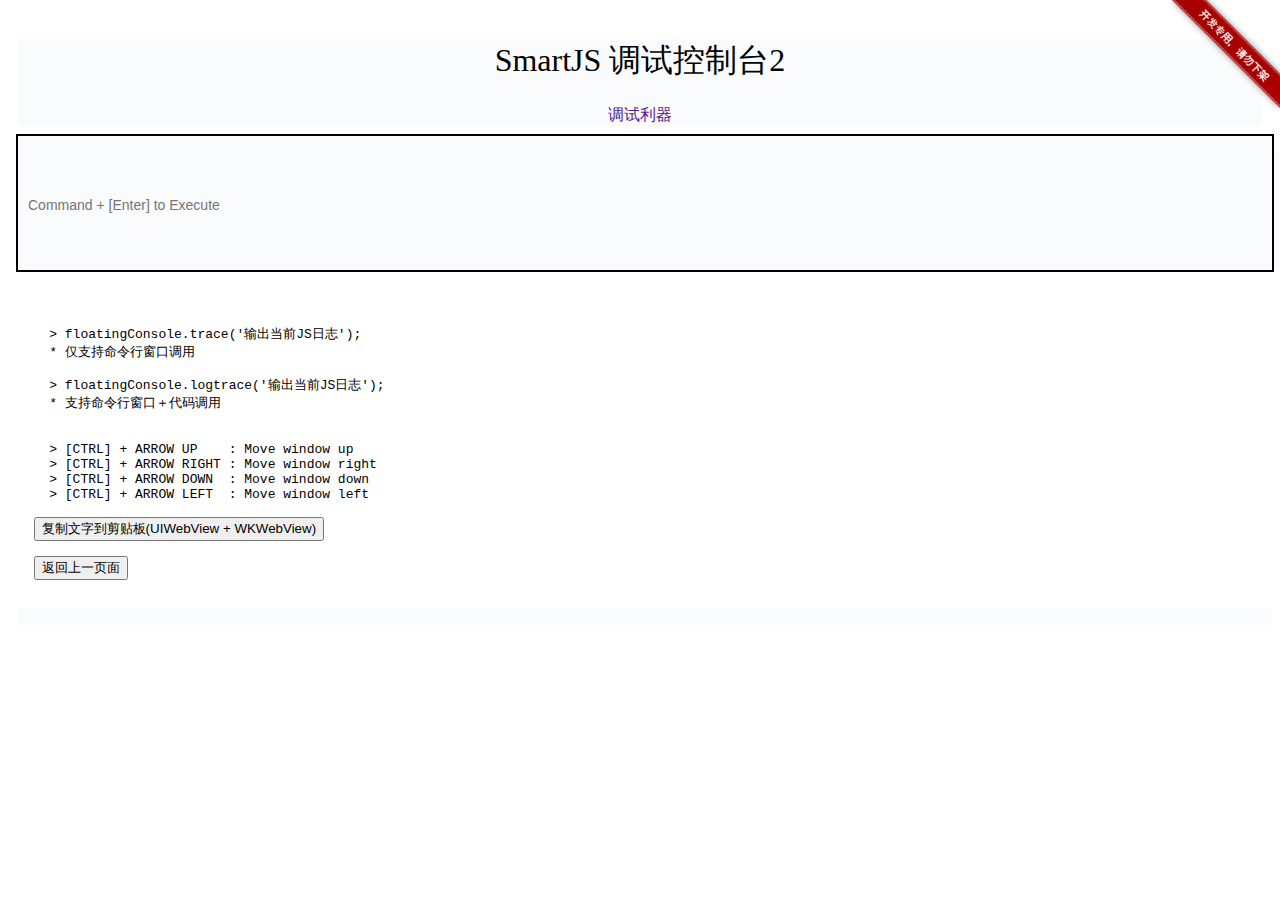
==== SmartJSWebViewDemo/SmartJSWebViewDemo/floatingconsole/index2.html @ 50fa0d19 "SmartJSWebViewDemo" ====
<!DOCTYPE html>
<html lang="en-CA" ng-app="exampleApp">
<head>
  <meta charset="utf-8" />
  <title>SmartJS 调试控制台</title>
  <meta name="description" content="SmartJS 与 iOS Native 交互调试控制台" />
  <meta name="viewport" content="width=device-width,initial-scale=1" />
  <link href="floating-console.css" rel="stylesheet" type="text/css" media="all" />
</head>
<body style="padding-left:10px; padding-top: 10px;">
  <header style="margin-bottom:10px; margin-right:10px;background-color:#fafbfc;vertical-align:middle;">
    <span align="center">
      <h1 style="font-weight:100;text-align=center;">SmartJS 调试控制台2</h1>
    </span>
    <div align="center">
      <a style="text-decoration:none;align=center;" href="">调试利器</a>
    </div>
  </header>
  <img style="position: fixed; top: 0; right: 0; border: 0;" src="mark.png" width="120" height="120" alt="开发专用 请勿下架" data-canonical-src="">
  <div class="floating-console">
    <ul class="floating-console_previous-commands">
      <li class="floating-console_last-command"></li>
    </ul>
    <input
      class="floating-console_command"
      placeholder="Command + [Enter] to Execute"
      type="text"/>
  </div>

  <pre style="margin-top: 40px;">
  <code>
    &gt; floatingConsole.trace('输出当前JS日志');
    * 仅支持命令行窗口调用        
    
    &gt; floatingConsole.logtrace('输出当前JS日志');
    * 支持命令行窗口＋代码调用


    &gt; [CTRL] + ARROW UP    : Move window up
    &gt; [CTRL] + ARROW RIGHT : Move window right
    &gt; [CTRL] + ARROW DOWN  : Move window down
    &gt; [CTRL] + ARROW LEFT  : Move window left
  </code>
  <button onclick="api.copyToClipboard();" title="复制文字到剪贴板">复制文字到剪贴板(UIWebView + WKWebView)</button>
  <!--<button onclick="api.setWebViewTitle();" title="">设置网页标题(UIWebView + WKWebView)</button>
  <button onclick="api.login();" title="">调用登录窗口(UIWebView + WKWebView)</button>
  <button onclick="api.logout();" title="">调用登出(UIWebView + WKWebView)</button>
  <button onclick="api.finish();" title="">调用关闭当前网页窗口(UIWebView + WKWebView)</button>
  <button onclick="api.openInSystemBrowser();" title="">在系统浏览器中打开网页(UIWebView + WKWebView)</button>
  <button onclick="api.openUrlInNewWindow();" title="">在新窗口中打开网页(UIWebView + WKWebView)</button>
  <button onclick="api.openQRWindow();" title="">打开二维码扫描界面(UIWebView + WKWebView)</button>
  <button onclick="api.openCoolMallDetailWindow();" title="">打开酷玩商品详情界面(UIWebView + WKWebView)</button>
  <button onclick="api.share();" title="">调用分享(UIWebView + WKWebView)</button>
  <button onclick="api.setShare();" title="">设置分享信息(UIWebView + WKWebView)</button>
  <button onclick="api.browseArtworkfromIndex();" title="">使用Native浏览指定图片(UIWebView + WKWebView)</button>
  <button onclick="floatingConsole.logtrace((undefined==window.webkit) ? '获取到的登录身份信息：' + api.getLoginInfo() : '获取到的登录身份信息(异步)：'+ typeof(api.getLoginInfo().done(floatingConsole.logtrace).fail(floatingConsole.logtrace)));" title="测试返回值">获取登录身份信息(UIWebView + WKWebView)</button>
  <button onclick="floatingConsole.logtrace((undefined==window.webkit) ? '获取到的用户信息：' + api.getUserInfo() : '获取到的用户信息(异步)：'+ typeof(api.getUserInfo().done(floatingConsole.logtrace).fail(floatingConsole.logtrace)));" title="测试返回值">获取用户信息(UIWebView + WKWebView)</button>
  <button onclick="floatingConsole.logtrace((undefined==window.webkit) ? '获取到的设备信息：' + api.getDeviceInfo() : '获取到的设备信息(异步)：'+ typeof(api.getDeviceInfo().done(floatingConsole.logtrace).fail(floatingConsole.logtrace)));" title="测试返回值">获取设备信息(UIWebView + WKWebView)</button>
  <button onclick="floatingConsole.logtrace((undefined==window.webkit) ? '获取到的用户行为信息：' + api.getBehaviourInfo() : '获取到的用户行为信息(异步)：'+ typeof(api.getBehaviourInfo().done(floatingConsole.logtrace).fail(floatingConsole.logtrace)));" title="测试返回值">获取用户行为信息(UIWebView + WKWebView)</button>
  <button onclick="floatingConsole.logtrace((undefined==window.webkit) ? '获取到的协约机授权信息：' + api.getContractAuth() : '获取到的协约机授权信息(异步)：'+ typeof(api.getContractAuth().done(floatingConsole.logtrace).fail(floatingConsole.logtrace)));" title="测试返回值">获取协约机授权信息(UIWebView + WKWebView)</button>
  <button onclick="floatingConsole.logtrace((undefined==window.webkit) ? '获取到的连接网络类型信息：' + api.getNetStatus() : '获取到的连接网络类型信息(异步)：'+ typeof(api.getNetStatus().done(floatingConsole.logtrace).fail(floatingConsole.logtrace)));" title="测试返回值">获取连接网络类型信息(UIWebView + WKWebView)</button>
  <button onclick="floatingConsole.logtrace((undefined==window.webkit) ? '获取到的网络环境信息：' + api.getNetEnv() : '获取到的网络环境信息(异步)：'+ typeof(api.getNetEnv().done(floatingConsole.logtrace).fail(floatingConsole.logtrace)));" title="测试返回值">获取网络环境信息(UIWebView + WKWebView)</button>
  <button onclick="api.chooseContact(function (data){floatingConsole.logtrace('获取到的联系人信息：' + data);return data;});" title="测试返回值">选取联系人(UIWebView + WKWebView)</button>
  <button onclick="api.snailpayAction();" title="">调用支付(UIWebView + WKWebView)</button>
  <button onclick="api.openFaceDetect();" title="">调用人脸识别(UIWebView + WKWebView)</button>
  

  尝试长按以下二维码：
  <img src="http://www.lessney.com/wp-content/uploads/2015/07/weichat.png" width="90%" />
  -->
  <button onclick="window.history.back();" title="">返回上一页面</button>
  </pre>
  <div class="global_info">
  </div>
  <script src="floatingConsole.js"></script>
  <script src="api-debug.js"></script>
  <script>
    floatingConsole.initialize();
  </script>
</body>
<script>
    function showglobalinfo()
    {
        var global_info = document.querySelector(".global_info");
        var global_text =  '<p><span style="color: blue;">user_agent</span>：' + window.navigator.userAgent.replace(/(FreeStoreMuch|FreeStoreAndroid|FreeStoreIOS|FreeStoreGame)/i,'<span style="color:red;">$1</span>') + '</p>';
        global_text +=  '<p><span style="color: blue;">cookie</span>：' + document.cookie + '</p>';
        global_text += '<br>';
        global_text += '<p><span style="color: blue;">SmartJSDemoInterface</span>：' + String(window.SmartJSDemoInterface) + '</p>';
        if(window.SmartJSDemoInterface)
        {
          var jsObj = window.SmartJSDemoInterface;
          for (var sProp in jsObj) 
          {
            global_text += '<p>&nbsp;&nbsp;&nbsp;&nbsp;SmartJSDemoInterface.' + String(sProp) + '</p>';
          }
        }
        global_text += '<p><span style="color: blue;">floatingConsole</span>：' + String(window.floatingConsole) + '</p>';
        global_text += '<p><span style="color: blue;">api</span>：' + String(window.api) + '</p>';
        if(window.api)
        {
          var jsObj = window.api;
          for (var sProp in jsObj) 
          {
            global_text += '<p>&nbsp;&nbsp;&nbsp;&nbsp;api.' + String(sProp) + '</p>';
          }
        }

        global_text +=  '<h2>本地存储</h2>';

        if(window.localStorage)
        {
            global_text += '<p style="color:green;">已经开启 本地存储</p>';
        }
        else
        {
            global_text += '<p style="color:red;">没开启本地存储</p>';
        }

        if(window.localStorage){
            var key = window.localStorage.getItem('key') || 0;
            window.localStorage.setItem('key_' + key,new Date().toString());
            global_text += '<p>长度:' + localStorage.length + ':' + 'key_' + key + '</p>';
            for(var i=0;i<=key;i+=1){
                global_text += '<p>[key_' + i + ']' + localStorage.getItem('key_' + i) + "</p>";
            }
            key = Math.min(Number(key) + 1,2);
            window.localStorage.setItem('key',key);
        }

        global_info.innerHTML = global_text;

    }
    window.onload = setTimeout(showglobalinfo,1000);
</script>
</html>
---- SmartJSWebViewDemo/SmartJSWebViewDemo/floatingconsole/floating-console.css ----
.floating-console{
  outline:2px solid #000;
  opacity: 1.0;
  margin-bottom: :10px;
  float: bottom;
}
.floating-console:hover{
  opacity:1;
}

.floating-console_last-command{
  max-height: 200px;
  overflow-y:scroll;
  overflow-x:hidden;
}

.floating-console_command{
  font-size:14px;
  padding: 2px 5px 15px 10px;
  width:100%;
  height:100px;
  border:none;
  background-color:#fafbfc;
  color:black;
  font-style:monospace;
}
.floating-console_command:focus{
  outline:0;
}
.floating-console_previous-commands{
  margin:0;
  list-style-type: none;
  font-size:14px;
  padding: 2px 5px 15px 10px;
  background-color:#fafbfc;
  color:black;
  font-style:monospace;
}

.global_info
{
  margin:0;
  margin-top:12px;
  font-size:13px;
  padding: 2px 5px 15px 10px;
  background-color:#fafbfc;
  color:#272822;
  font-style:monospace;
}
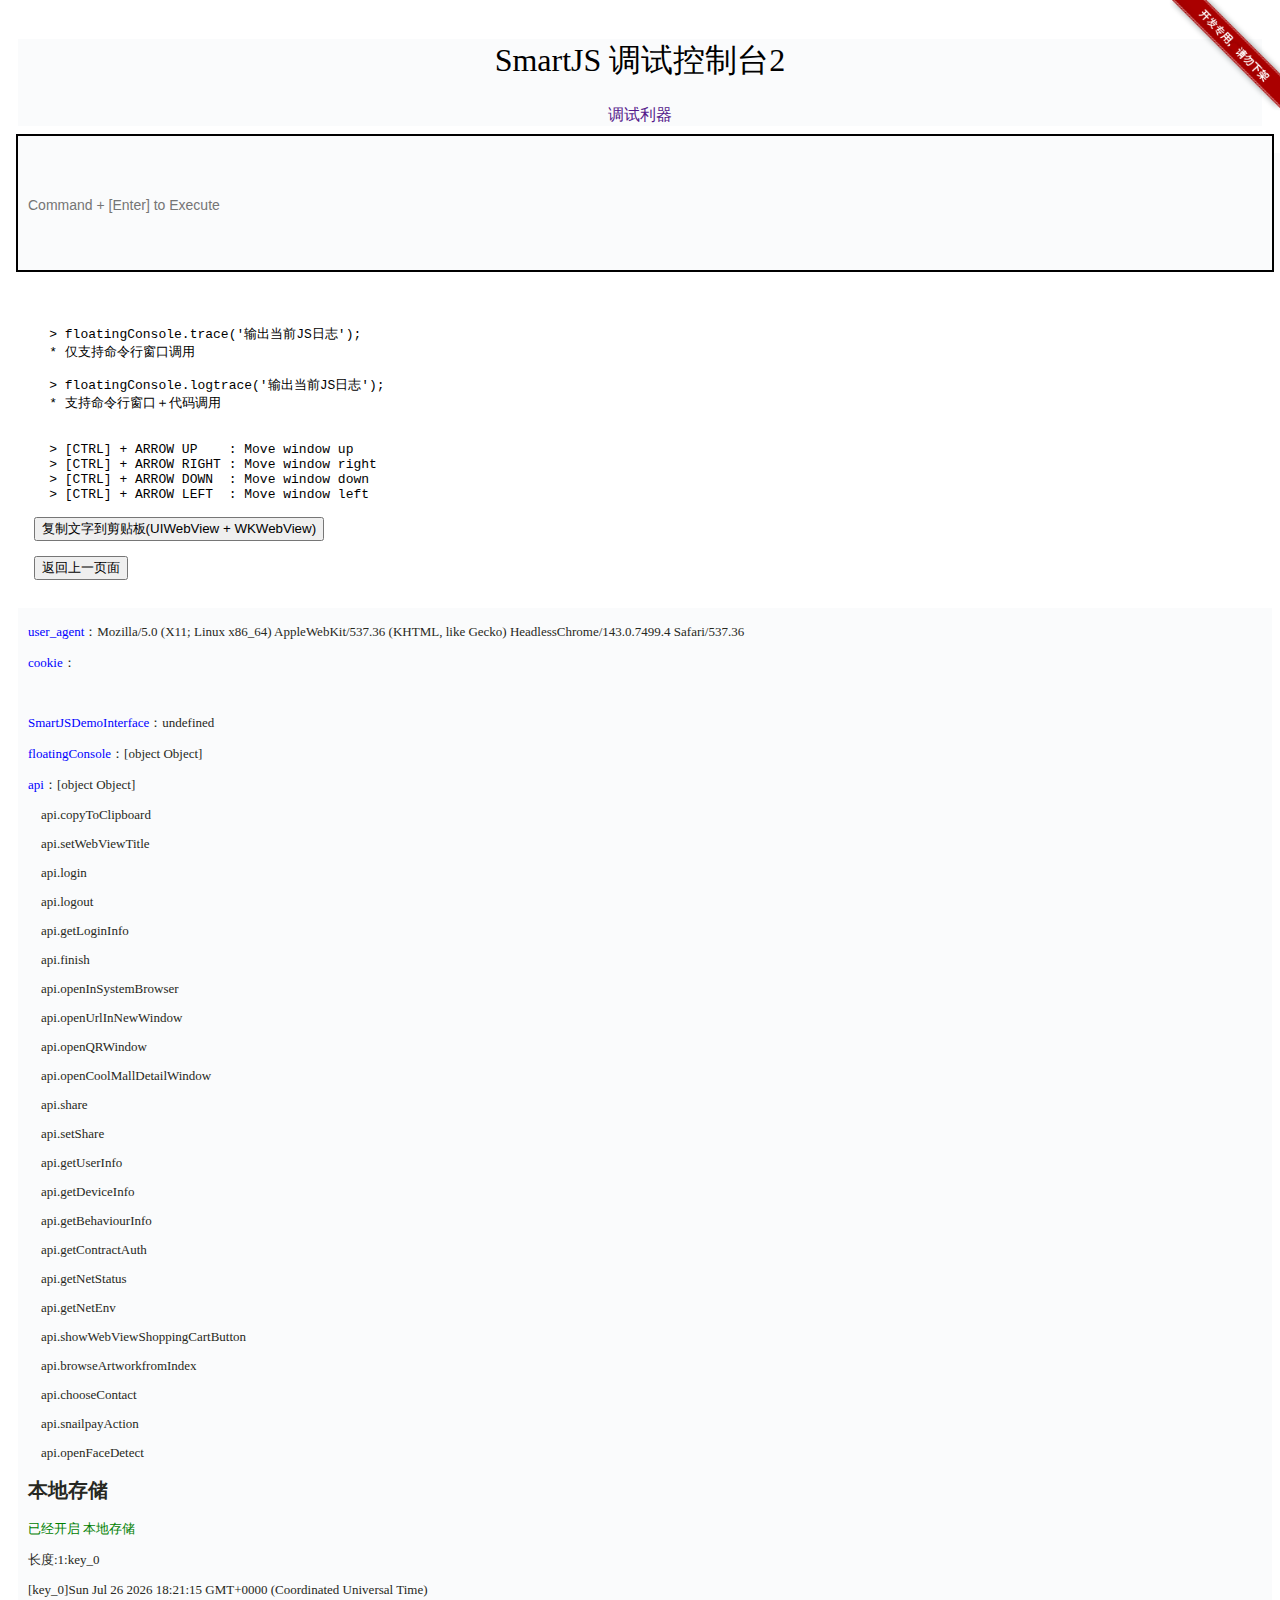
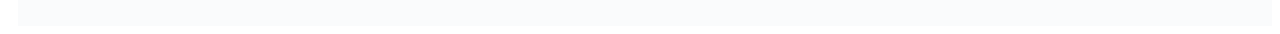
==== commit a7a1070b: "make js inject earlier" ====
--- a/SmartJSWebViewDemo/SmartJSWebViewDemo/floatingconsole/index2.html
+++ b/SmartJSWebViewDemo/SmartJSWebViewDemo/floatingconsole/index2.html
@@ -130,6 +130,6 @@
         global_info.innerHTML = global_text;
 
     }
-    window.onload = setTimeout(showglobalinfo,1000);
+    window.onload = showglobalinfo();
 </script>
 </html>
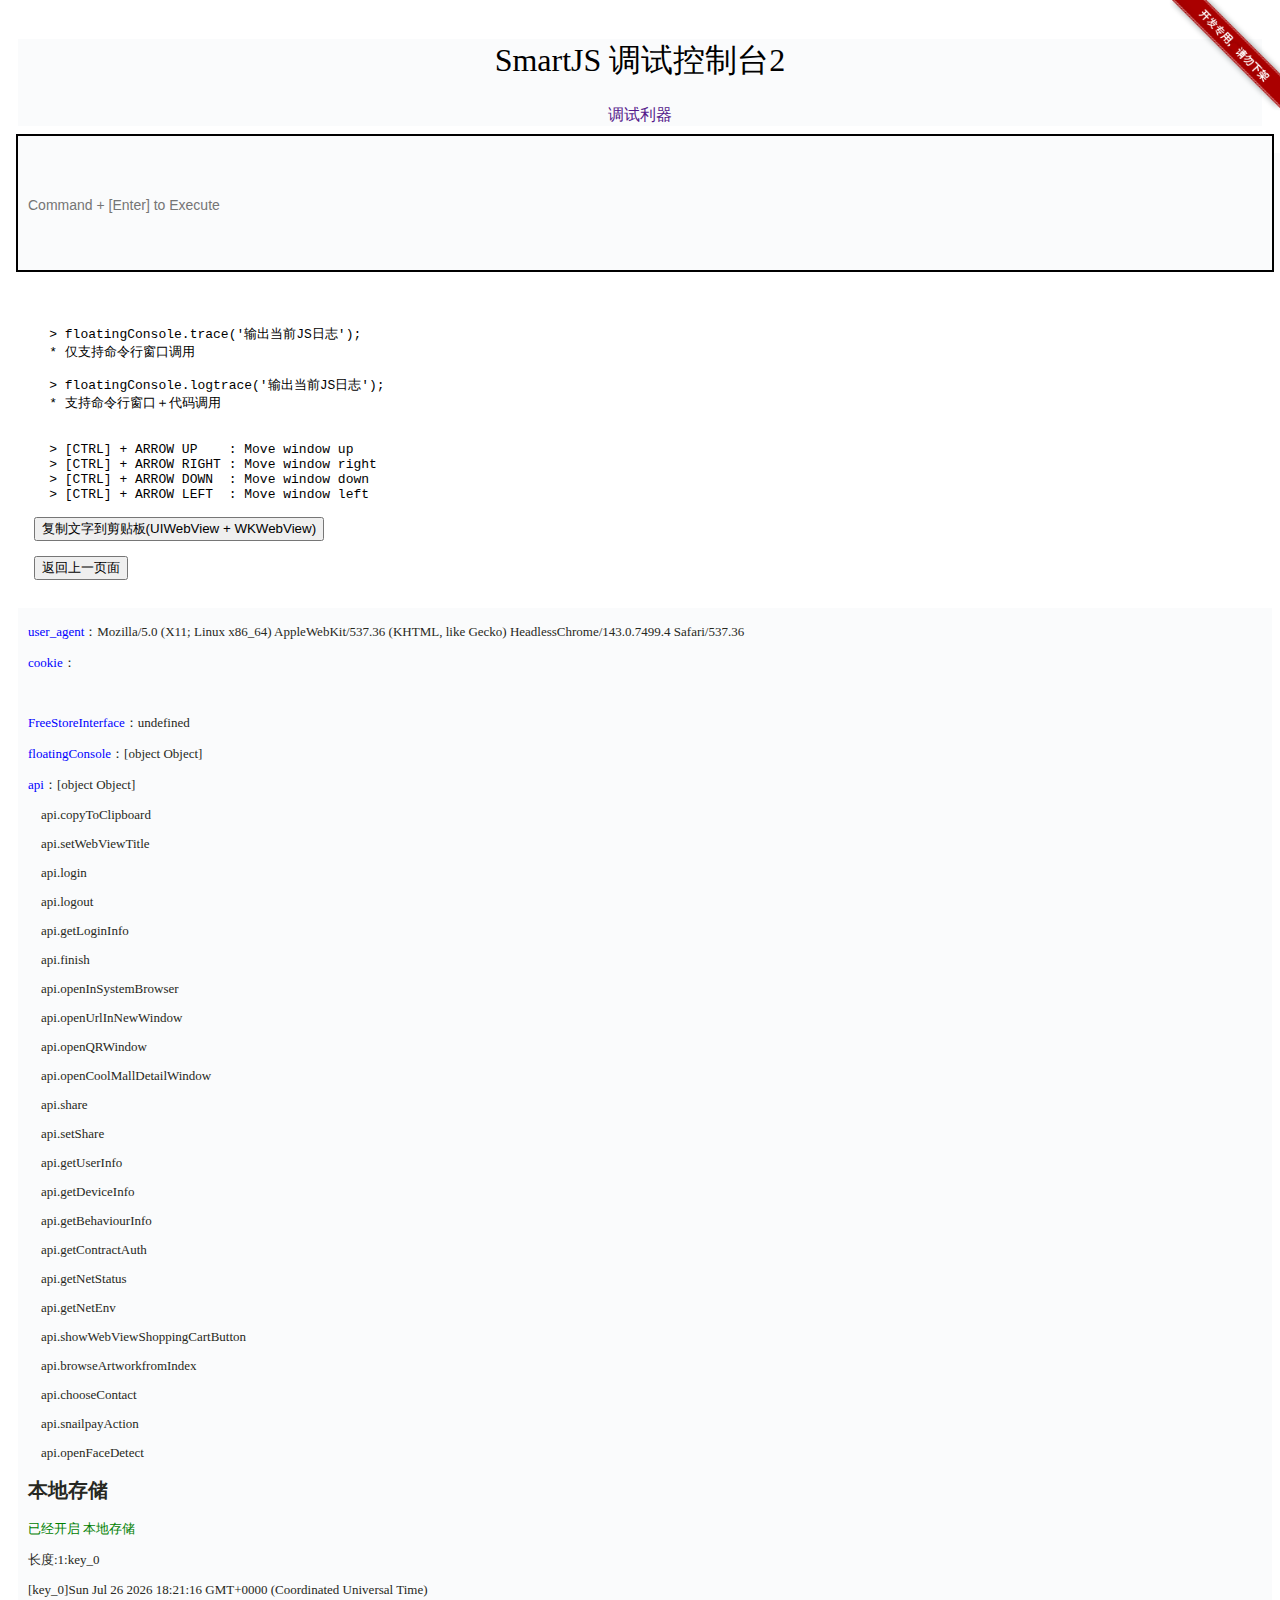
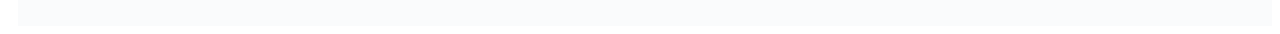
==== commit 79a9294f: "test" ====
--- a/SmartJSWebViewDemo/SmartJSWebViewDemo/floatingconsole/index2.html
+++ b/SmartJSWebViewDemo/SmartJSWebViewDemo/floatingconsole/index2.html
@@ -85,7 +85,7 @@
         var global_text =  '<p><span style="color: blue;">user_agent</span>：' + window.navigator.userAgent.replace(/(FreeStoreMuch|FreeStoreAndroid|FreeStoreIOS|FreeStoreGame)/i,'<span style="color:red;">$1</span>') + '</p>';
         global_text +=  '<p><span style="color: blue;">cookie</span>：' + document.cookie + '</p>';
         global_text += '<br>';
-        global_text += '<p><span style="color: blue;">SmartJSDemoInterface</span>：' + String(window.SmartJSDemoInterface) + '</p>';
+        global_text += '<p><span style="color: blue;">FreeStoreInterface</span>：' + String(window.FreeStoreInterface) + '</p>';
         if(window.SmartJSDemoInterface)
         {
           var jsObj = window.SmartJSDemoInterface;
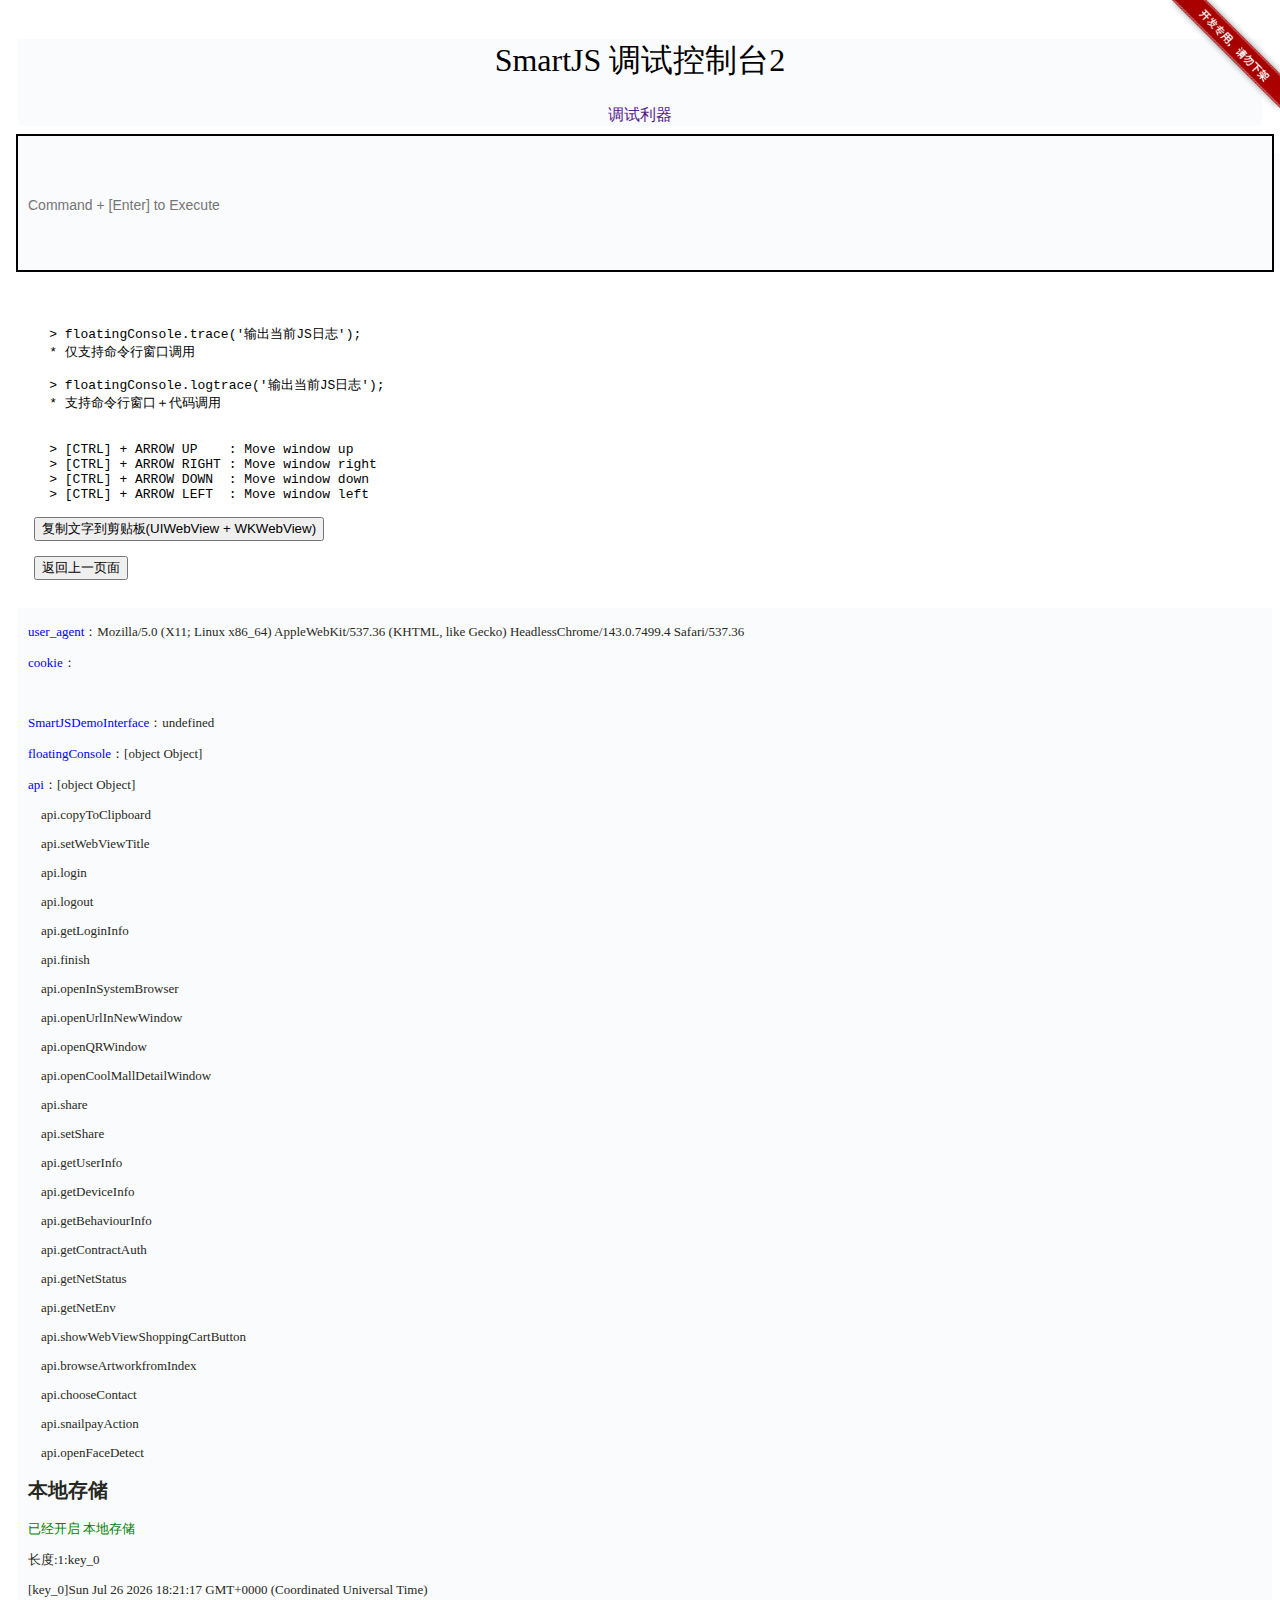
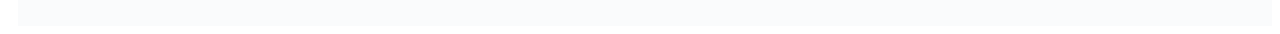
==== commit 4d203d26: "test" ====
--- a/SmartJSWebViewDemo/SmartJSWebViewDemo/floatingconsole/index2.html
+++ b/SmartJSWebViewDemo/SmartJSWebViewDemo/floatingconsole/index2.html
@@ -85,7 +85,7 @@
         var global_text =  '<p><span style="color: blue;">user_agent</span>：' + window.navigator.userAgent.replace(/(FreeStoreMuch|FreeStoreAndroid|FreeStoreIOS|FreeStoreGame)/i,'<span style="color:red;">$1</span>') + '</p>';
         global_text +=  '<p><span style="color: blue;">cookie</span>：' + document.cookie + '</p>';
         global_text += '<br>';
-        global_text += '<p><span style="color: blue;">FreeStoreInterface</span>：' + String(window.FreeStoreInterface) + '</p>';
+        global_text += '<p><span style="color: blue;">SmartJSDemoInterface</span>：' + String(window.SmartJSDemoInterface) + '</p>';
         if(window.SmartJSDemoInterface)
         {
           var jsObj = window.SmartJSDemoInterface;
